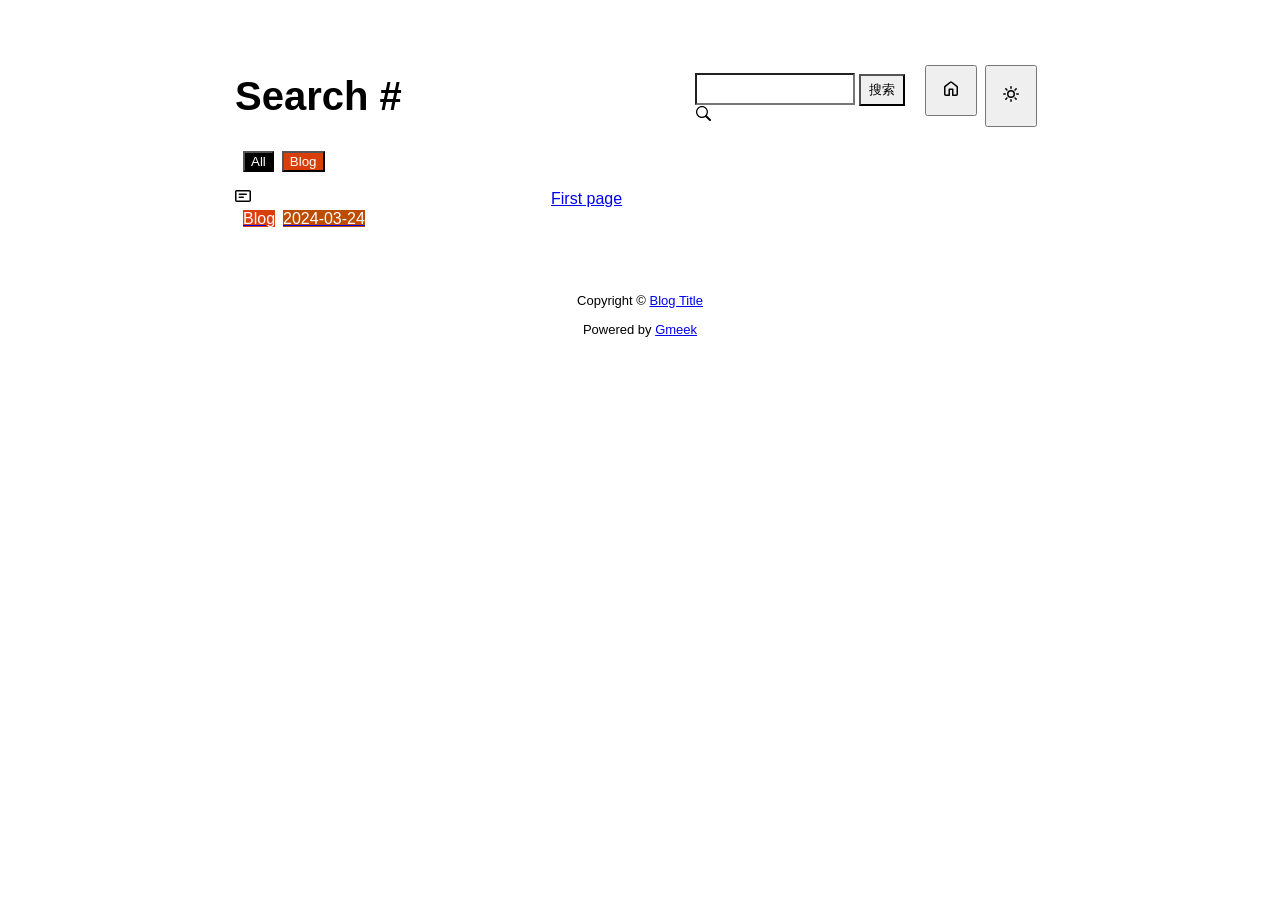
==== docs/tag.html @ 1b7f5eff "🎉auto update by Gmeek action" ====
<!DOCTYPE html>
<html data-color-mode="light" data-dark-theme="dark" data-light-theme="light" lang="zh-CN">
<head>
    <meta content="text/html; charset=utf-8" http-equiv="content-type" />
    <meta name="viewport" content="width=device-width,initial-scale=1.0">
    <meta http-equiv="X-UA-Compatible" content="IE=edge">
    <link href="//cdn.staticfile.net/Primer/21.0.7/primer.css" rel="stylesheet" />
    <link rel="icon" href="https://github.githubassets.com/favicons/favicon.svg">
    <script>
        if(localStorage.getItem("meek_theme")==null){}
        else if(localStorage.getItem("meek_theme")=="dark"){document.getElementsByTagName("html")[0].attributes.getNamedItem("data-color-mode").value="dark";}
        else if(localStorage.getItem("meek_theme")=="light"){document.getElementsByTagName("html")[0].attributes.getNamedItem("data-color-mode").value="light";}
    </script>
    
<meta name="description" content="Blog Title search page">
<title>Blog Title - Tag</title>

</head>
<style>
body{box-sizing: border-box;min-width: 200px;max-width: 900px;margin: 20px auto;padding: 45px;font-size: 16px;font-family: sans-serif;line-height: 1.25;}
#header{display:flex;padding-bottom:8px;border-bottom: 1px solid var(--borderColor-muted, var(--color-border-muted));margin-bottom: 16px;}
#footer {margin-top:64px; text-align: center;font-size: small;}

</style>

<style>
.tagTitle{margin:auto 0;font-size:40px;font-weight:bold;overflow:hidden;white-space:nowrap;text-overflow:ellipsis;}
.title-right{display:flex;margin:auto 0 0 auto;}
.title-right .circle{padding: 14px 16px;margin-right:8px;}

.subnav-search{width:222px;margin-top:8px;margin-right:8px;}
.subnav-search-input{width:160px;border-top-right-radius:0px;border-bottom-right-radius:0px;}
.subnav-search button{padding:5px 8px;border-top-left-radius:0px;border-bottom-left-radius:0px;}

.SideNav-icon{margin-right: 16px}
.Label{color: #fff;margin-left:8px;}
.genTime{float: right;}
.d-flex{min-width:0;}
.listTitle{overflow:hidden;white-space:nowrap;text-overflow: ellipsis;max-width: 100%;}
.listLabels{white-space:nowrap;}

@media (max-width: 600px) {
    body { padding: 8px;}
    .tagTitle{display:none;}
    .LabelTime{display:none;}
}
</style>


<body>
    <div id="header">
<span class="tagTitle"><span>Loading</span><span class="AnimatedEllipsis"></span></span>
<div class="title-right">
    <div class="subnav-search">
        <input type="search" class="form-control subnav-search-input float-left" aria-label="Search site" value="" style="height:32px;">
        <button class="btn float-left" type="submit" onclick="javascript:searchShow()">搜索</button>
        <svg class="subnav-search-icon octicon octicon-search" width="16" height="16" viewBox="0 0 16 16" aria-hidden="true">
            <path id="searchSVG" fill-rule="evenodd"></path>
        </svg>
    </div>
    <a href="https://zhjhaibin.github.io/zhjhaibin"><button id="buttonHome" class="btn btn-invisible circle" title="首页">
        <svg class="octicon" width="16" height="16">
            <path id="pathHome" fill-rule="evenodd"></path>
        </svg>
    </button></a>
    <button class="btn btn-invisible circle" onclick="modeSwitch()" title="切换主题">
        <svg class="octicon" width="16" height="16" >
            <path id="themeSwitch" fill-rule="evenodd"></path>
        </svg>
    </button>
</div>
</div>
    <div id="content">
<div id="tagLable" style="margin-bottom: 16px;"></div>
<nav class="SideNav"></nav>
<div class="notFind" style="display:none;font-size:24px;margin:8px;">Not Find</div>
</div>
    <div id="footer">Copyright © <span id="year"></span><a href="https://zhjhaibin.github.io/zhjhaibin"> Blog Title </a>
<p>
<span id="runday"></span>Powered by <a href="https://meekdai.com/Gmeek.html" target="_blank">Gmeek</a>
</p>

<script>
if(""!=""){
    var now=new Date();
    var startSite=new Date("");
    var diff=now.getTime()-startSite.getTime();
    var diffDay=Math.floor(diff/(1000*60*60*24));
    document.getElementById("year").innerHTML=now.getFullYear();
    if(""!=""){document.getElementById("runday").innerHTML=" • "+"网站运行"+diffDay+"天"+" • ";}
    else{document.getElementById("runday").innerHTML="网站运行"+diffDay+"天"+" • ";}
}
</script>
</div>
</body>
<script>
var IconList={'sun': 'M8 10.5a2.5 2.5 0 100-5 2.5 2.5 0 000 5zM8 12a4 4 0 100-8 4 4 0 000 8zM8 0a.75.75 0 01.75.75v1.5a.75.75 0 01-1.5 0V.75A.75.75 0 018 0zm0 13a.75.75 0 01.75.75v1.5a.75.75 0 01-1.5 0v-1.5A.75.75 0 018 13zM2.343 2.343a.75.75 0 011.061 0l1.06 1.061a.75.75 0 01-1.06 1.06l-1.06-1.06a.75.75 0 010-1.06zm9.193 9.193a.75.75 0 011.06 0l1.061 1.06a.75.75 0 01-1.06 1.061l-1.061-1.06a.75.75 0 010-1.061zM16 8a.75.75 0 01-.75.75h-1.5a.75.75 0 010-1.5h1.5A.75.75 0 0116 8zM3 8a.75.75 0 01-.75.75H.75a.75.75 0 010-1.5h1.5A.75.75 0 013 8zm10.657-5.657a.75.75 0 010 1.061l-1.061 1.06a.75.75 0 11-1.06-1.06l1.06-1.06a.75.75 0 011.06 0zm-9.193 9.193a.75.75 0 010 1.06l-1.06 1.061a.75.75 0 11-1.061-1.06l1.06-1.061a.75.75 0 011.061 0z', 'moon': 'M9.598 1.591a.75.75 0 01.785-.175 7 7 0 11-8.967 8.967.75.75 0 01.961-.96 5.5 5.5 0 007.046-7.046.75.75 0 01.175-.786zm1.616 1.945a7 7 0 01-7.678 7.678 5.5 5.5 0 107.678-7.678z', 'home': 'M6.906.664a1.749 1.749 0 0 1 2.187 0l5.25 4.2c.415.332.657.835.657 1.367v7.019A1.75 1.75 0 0 1 13.25 15h-3.5a.75.75 0 0 1-.75-.75V9H7v5.25a.75.75 0 0 1-.75.75h-3.5A1.75 1.75 0 0 1 1 13.25V6.23c0-.531.242-1.034.657-1.366l5.25-4.2Zm1.25 1.171a.25.25 0 0 0-.312 0l-5.25 4.2a.25.25 0 0 0-.094.196v7.019c0 .138.112.25.25.25H5.5V8.25a.75.75 0 0 1 .75-.75h3.5a.75.75 0 0 1 .75.75v5.25h2.75a.25.25 0 0 0 .25-.25V6.23a.25.25 0 0 0-.094-.195Z', 'search': 'M15.7 13.3l-3.81-3.83A5.93 5.93 0 0 0 13 6c0-3.31-2.69-6-6-6S1 2.69 1 6s2.69 6 6 6c1.3 0 2.48-.41 3.47-1.11l3.83 3.81c.19.2.45.3.7.3.25 0 .52-.09.7-.3a.996.996 0 0 0 0-1.41v.01zM7 10.7c-2.59 0-4.7-2.11-4.7-4.7 0-2.59 2.11-4.7 4.7-4.7 2.59 0 4.7 2.11 4.7 4.7 0 2.59-2.11 4.7-4.7 4.7z', 'post': 'M0 3.75C0 2.784.784 2 1.75 2h12.5c.966 0 1.75.784 1.75 1.75v8.5A1.75 1.75 0 0 1 14.25 14H1.75A1.75 1.75 0 0 1 0 12.25Zm1.75-.25a.25.25 0 0 0-.25.25v8.5c0 .138.112.25.25.25h12.5a.25.25 0 0 0 .25-.25v-8.5a.25.25 0 0 0-.25-.25ZM3.5 6.25a.75.75 0 0 1 .75-.75h7a.75.75 0 0 1 0 1.5h-7a.75.75 0 0 1-.75-.75Zm.75 2.25h4a.75.75 0 0 1 0 1.5h-4a.75.75 0 0 1 0-1.5Z'};
var utterancesLoad=0;
if(localStorage.getItem("meek_theme")==null){localStorage.setItem("meek_theme","light");changeLight();}
else if(localStorage.getItem("meek_theme")=="dark"){changeDark();}
else if(localStorage.getItem("meek_theme")=="light"){changeLight();}

function changeDark(){
    document.getElementsByTagName("html")[0].attributes.getNamedItem("data-color-mode").value="dark";
    document.getElementById("themeSwitch").setAttribute("d",value=IconList["moon"]);
    document.getElementById("themeSwitch").parentNode.style.color="#00f0ff";
    if(utterancesLoad==1){utterancesTheme("dark-blue");}
}
function changeLight(){
    document.getElementsByTagName("html")[0].attributes.getNamedItem("data-color-mode").value="light";
    document.getElementById("themeSwitch").setAttribute("d",value=IconList["sun"]);
    document.getElementById("themeSwitch").parentNode.style.color="#ff5000";
    if(utterancesLoad==1){utterancesTheme("github-light");}
}
function modeSwitch(){
    if(document.getElementsByTagName("html")[0].attributes[0].value=="light"){changeDark();localStorage.setItem("meek_theme","dark");}
    else{changeLight();localStorage.setItem("meek_theme","light");}
}
function utterancesTheme(theme){
    const message = {type: 'set-theme',theme: theme};
    const iframe = document.getElementsByClassName('utterances-frame')[0];
    iframe.contentWindow.postMessage(message, 'https://utteranc.es');
}

console.log("\n %c Gmeek last %c https://github.com/Meekdai/Gmeek \n\n", "color: #fff; background-image: linear-gradient(90deg, rgb(47, 172, 178) 0%, rgb(45, 190, 96) 100%); padding:5px 1px;", "background-image: linear-gradient(90deg, rgb(45, 190, 96) 0%, rgb(255, 255, 255) 100%); padding:5px 0;");
</script>

<script>
document.getElementById("pathHome").setAttribute("d",IconList["home"]);
document.getElementById("searchSVG").setAttribute("d",IconList["search"]);

tagList=[];
jsonData='';
let requestJson="postList.json"
let request=new XMLHttpRequest();
request.open("GET",requestJson);
request.responseType='text';
request.send();
request.onload=function(){
    jsonData=JSON.parse(request.response);
    console.log(jsonData);
    showList();
    setClassDisplay(decodeURI(window.location.hash.slice(1)));
}

function showList(){
    let SideNav=document.getElementsByClassName("SideNav")[0];
    SideNav.setAttribute("class","SideNav border");
    let tagLable=document.getElementById("tagLable");

    if(tagList.length==0){
        let showLabels=document.createElement("button");
        showLabels.setAttribute("class","Label");
        showLabels.setAttribute("style","background-color:#000");
        showLabels.innerHTML="All";
        showLabels.setAttribute("onclick","javascript:updateShowTag('All');");
        tagLable.appendChild(showLabels);
    }
    for(i in jsonData){
        if(!(tagList.includes(jsonData[i]['label']))){
            tagList.push(jsonData[i]['label']);
            let showLabels=document.createElement("button");
            showLabels.setAttribute("class","Label");
            showLabels.setAttribute("style","background-color:"+jsonData[i]['labelColor']);
            showLabels.innerHTML=jsonData[i]['label'];
            showLabels.setAttribute("onclick","javascript:updateShowTag('"+jsonData[i]['label']+"');");
            tagLable.appendChild(showLabels);
        }

        let div=document.createElement("div");
        div.setAttribute("class","lists "+jsonData[i]['label']);
        let item=document.createElement("a");
        item.setAttribute("class","SideNav-item d-flex flex-items-center flex-justify-between");
        item.setAttribute("href",jsonData[i]['postUrl']);

        let center=document.createElement("div");
        center.setAttribute("class","d-flex flex-items-center");

        svg=document.createElementNS('http://www.w3.org/2000/svg','svg');
        path=document.createElementNS("http://www.w3.org/2000/svg","path"); 
        span=document.createElement("span");
        svg.setAttributeNS(null,"class","SideNav-icon octicon");
        svg.setAttributeNS(null,"style","witdh:16px;height:16px");
        path.setAttributeNS(null, "d", IconList["post"]);
        svg.appendChild(path);

        let title=document.createElement("span");
        title.setAttribute("class","listTitle");
        title.innerHTML=jsonData[i]['postTitle'];
        center.appendChild(svg);
        center.appendChild(title);

        let listLabels=document.createElement("div");
        listLabels.setAttribute("class","listLabels");
        let LabelName=document.createElement("span");
        LabelName.setAttribute("class","Label LabelName");
        LabelName.setAttribute("style","background-color:"+jsonData[i]['labelColor']);
        LabelName.innerHTML=jsonData[i]['label'];
        listLabels.appendChild(LabelName);
        let LabelTime=document.createElement("span");
        LabelTime.setAttribute("class","Label LabelTime");
        LabelTime.setAttribute("style","background-color:"+jsonData[i]['dateLabelColor']);
        LabelTime.innerHTML=jsonData[i]['createdDate'];
        listLabels.appendChild(LabelTime);

        item.appendChild(center);
        item.appendChild(listLabels);
        div.appendChild(item);
        SideNav.appendChild(div);
    }
}

function updateShowTag(label){
    if(window.location.hash.slice(1)!=encodeURI(label)){
        window.location.hash="#"+(label);
        setClassDisplay(label);
    }
}

function setClassDisplay(lable){
    let lists = document.getElementsByClassName("lists");
    let tagTitle = document.getElementsByClassName("tagTitle")[0];
    tagTitle.innerHTML="Tag #"+lable;
    document.title=lable+" - Blog Title";
    document.getElementsByClassName("subnav-search-input")[0].value='';
    if(lable=="All"){
        for(let i = 0; i < lists.length; i++){lists[i].style.display='block';}
        document.getElementsByClassName("notFind")[0].style.display='none';
    }
    else if(tagList.indexOf(lable)!=-1){
        for(let i = 0; i < lists.length; i++){
            lists[i].style.display='none';
        }

        let lables = document.getElementsByClassName(lable);
        for(let i = 0; i < lables.length; i++){
            lables[i].style.display='block';
        }
        document.getElementsByClassName("notFind")[0].style.display='none';
    }
    else{
        document.getElementsByClassName("subnav-search-input")[0].value=lable;
        searchShow();
    }
}

function searchShow(){
    let lists = document.getElementsByClassName("lists");
    let tagTitle = document.getElementsByClassName("tagTitle")[0];
    let searchInput = document.getElementsByClassName("subnav-search-input")[0].value;
    tagTitle.innerHTML="Search #"+searchInput;
    if(searchInput==''){document.title="Search - Blog Title";}
    else{document.title=searchInput+" - Blog Title";}
    let a=0;
    window.location.hash="#"+(searchInput);
    for(let i = 0; i < lists.length; i++){
        if(lists[i].childNodes[0].childNodes[0].childNodes[1].innerHTML.toUpperCase().indexOf(searchInput.toUpperCase())==-1){lists[i].style.display='none';}
        else{lists[i].style.display='block';a=a+1;}
    }
    if(a==0){
        let notFind=document.getElementsByClassName("notFind")[0];
        notFind.style.display='block';
        notFind.innerHTML='Not Find "'+searchInput+'"';
    }
    else{document.getElementsByClassName("notFind")[0].style.display='none';}
}

</script>


</html>
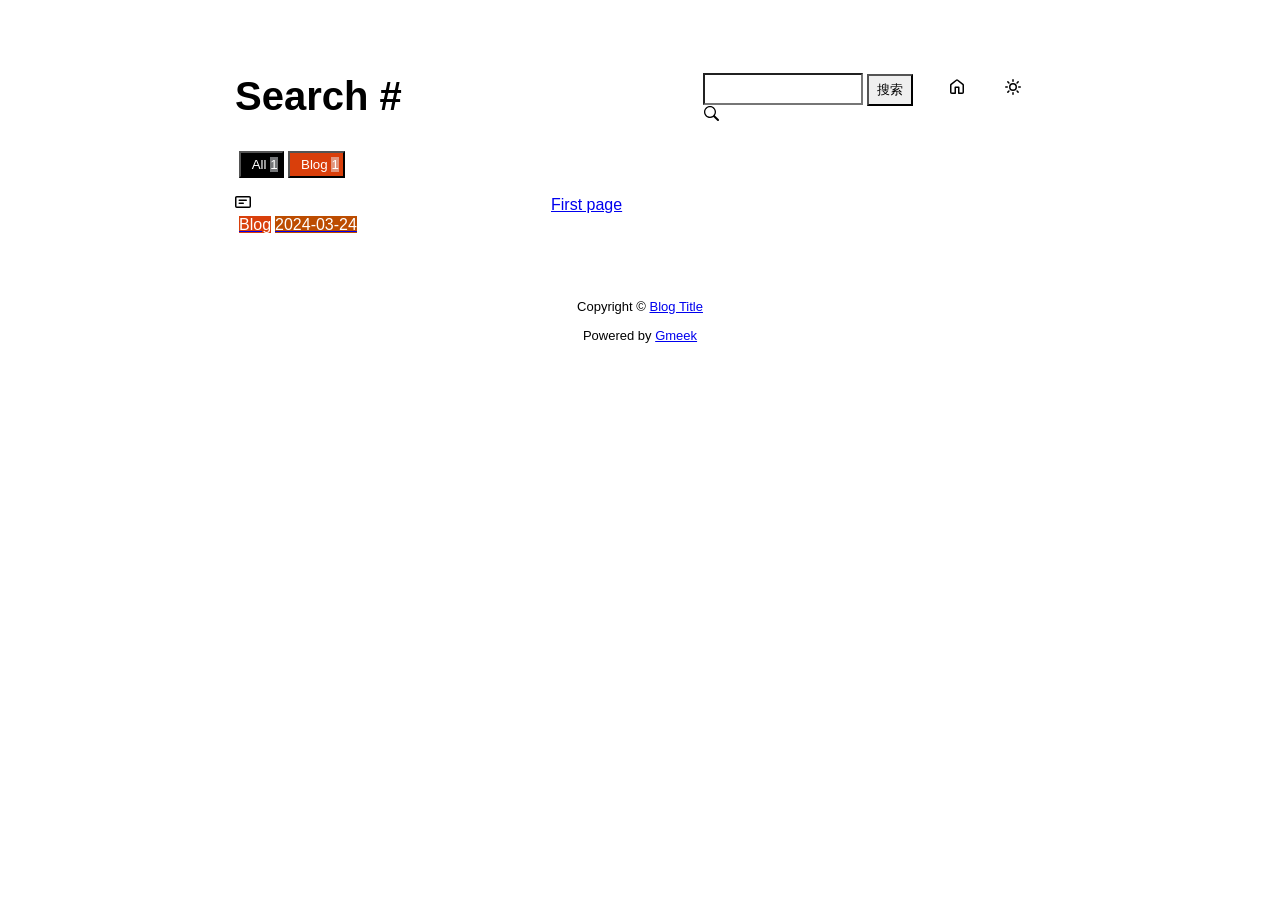
==== commit 8c5ce80c: "🎉auto update by Gmeek action" ====
--- a/docs/tag.html
+++ b/docs/tag.html
@@ -5,13 +5,10 @@
     <meta name="viewport" content="width=device-width,initial-scale=1.0">
     <meta http-equiv="X-UA-Compatible" content="IE=edge">
     <link href="//cdn.staticfile.net/Primer/21.0.7/primer.css" rel="stylesheet" />
-    <link rel="icon" href="https://github.githubassets.com/favicons/favicon.svg">
-    <script>
-        if(localStorage.getItem("meek_theme")==null){}
-        else if(localStorage.getItem("meek_theme")=="dark"){document.getElementsByTagName("html")[0].attributes.getNamedItem("data-color-mode").value="dark";}
-        else if(localStorage.getItem("meek_theme")=="light"){document.getElementsByTagName("html")[0].attributes.getNamedItem("data-color-mode").value="light";}
+    <link rel="icon" href="https://github.githubassets.com/favicons/favicon.svg"><script>
+        let theme = localStorage.getItem("meek_theme") || "light";
+        document.documentElement.setAttribute("data-color-mode", theme);
     </script>
-    
 <meta name="description" content="Blog Title search page">
 <title>Blog Title - Tag</title>
 
@@ -32,8 +29,11 @@
 .subnav-search-input{width:160px;border-top-right-radius:0px;border-bottom-right-radius:0px;}
 .subnav-search button{padding:5px 8px;border-top-left-radius:0px;border-bottom-left-radius:0px;}
 
-.SideNav-icon{margin-right: 16px}
-.Label{color: #fff;margin-left:8px;}
+.SideNav-icon{margin-right:16px}
+.Label{color: #fff;margin-left:4px;}
+#taglabel .Label {margin-bottom:8px;}
+.Counter{color:#fff;background-color:rgba(234, 238, 242, 0.5)}
+
 .genTime{float: right;}
 .d-flex{min-width:0;}
 .listTitle{overflow:hidden;white-space:nowrap;text-overflow: ellipsis;max-width: 100%;}
@@ -58,20 +58,20 @@
             <path id="searchSVG" fill-rule="evenodd"></path>
         </svg>
     </div>
-    <a href="https://zhjhaibin.github.io/zhjhaibin"><button id="buttonHome" class="btn btn-invisible circle" title="首页">
+    <a href="https://zhjhaibin.github.io/zhjhaibin" id="buttonHome" class="btn btn-invisible circle" title="首页">
         <svg class="octicon" width="16" height="16">
             <path id="pathHome" fill-rule="evenodd"></path>
         </svg>
-    </button></a>
-    <button class="btn btn-invisible circle" onclick="modeSwitch()" title="切换主题">
+    </a>
+    <a class="btn btn-invisible circle" onclick="modeSwitch()" title="切换主题">
         <svg class="octicon" width="16" height="16" >
             <path id="themeSwitch" fill-rule="evenodd"></path>
         </svg>
-    </button>
+    </a>
 </div>
 </div>
     <div id="content">
-<div id="tagLable" style="margin-bottom: 16px;"></div>
+<div id="taglabel" style="margin-bottom:8px;"></div>
 <nav class="SideNav"></nav>
 <div class="notFind" style="display:none;font-size:24px;margin:8px;">Not Find</div>
 </div>
@@ -94,35 +94,35 @@
 </div>
 </body>
 <script>
-var IconList={'sun': 'M8 10.5a2.5 2.5 0 100-5 2.5 2.5 0 000 5zM8 12a4 4 0 100-8 4 4 0 000 8zM8 0a.75.75 0 01.75.75v1.5a.75.75 0 01-1.5 0V.75A.75.75 0 018 0zm0 13a.75.75 0 01.75.75v1.5a.75.75 0 01-1.5 0v-1.5A.75.75 0 018 13zM2.343 2.343a.75.75 0 011.061 0l1.06 1.061a.75.75 0 01-1.06 1.06l-1.06-1.06a.75.75 0 010-1.06zm9.193 9.193a.75.75 0 011.06 0l1.061 1.06a.75.75 0 01-1.06 1.061l-1.061-1.06a.75.75 0 010-1.061zM16 8a.75.75 0 01-.75.75h-1.5a.75.75 0 010-1.5h1.5A.75.75 0 0116 8zM3 8a.75.75 0 01-.75.75H.75a.75.75 0 010-1.5h1.5A.75.75 0 013 8zm10.657-5.657a.75.75 0 010 1.061l-1.061 1.06a.75.75 0 11-1.06-1.06l1.06-1.06a.75.75 0 011.06 0zm-9.193 9.193a.75.75 0 010 1.06l-1.06 1.061a.75.75 0 11-1.061-1.06l1.06-1.061a.75.75 0 011.061 0z', 'moon': 'M9.598 1.591a.75.75 0 01.785-.175 7 7 0 11-8.967 8.967.75.75 0 01.961-.96 5.5 5.5 0 007.046-7.046.75.75 0 01.175-.786zm1.616 1.945a7 7 0 01-7.678 7.678 5.5 5.5 0 107.678-7.678z', 'home': 'M6.906.664a1.749 1.749 0 0 1 2.187 0l5.25 4.2c.415.332.657.835.657 1.367v7.019A1.75 1.75 0 0 1 13.25 15h-3.5a.75.75 0 0 1-.75-.75V9H7v5.25a.75.75 0 0 1-.75.75h-3.5A1.75 1.75 0 0 1 1 13.25V6.23c0-.531.242-1.034.657-1.366l5.25-4.2Zm1.25 1.171a.25.25 0 0 0-.312 0l-5.25 4.2a.25.25 0 0 0-.094.196v7.019c0 .138.112.25.25.25H5.5V8.25a.75.75 0 0 1 .75-.75h3.5a.75.75 0 0 1 .75.75v5.25h2.75a.25.25 0 0 0 .25-.25V6.23a.25.25 0 0 0-.094-.195Z', 'search': 'M15.7 13.3l-3.81-3.83A5.93 5.93 0 0 0 13 6c0-3.31-2.69-6-6-6S1 2.69 1 6s2.69 6 6 6c1.3 0 2.48-.41 3.47-1.11l3.83 3.81c.19.2.45.3.7.3.25 0 .52-.09.7-.3a.996.996 0 0 0 0-1.41v.01zM7 10.7c-2.59 0-4.7-2.11-4.7-4.7 0-2.59 2.11-4.7 4.7-4.7 2.59 0 4.7 2.11 4.7 4.7 0 2.59-2.11 4.7-4.7 4.7z', 'post': 'M0 3.75C0 2.784.784 2 1.75 2h12.5c.966 0 1.75.784 1.75 1.75v8.5A1.75 1.75 0 0 1 14.25 14H1.75A1.75 1.75 0 0 1 0 12.25Zm1.75-.25a.25.25 0 0 0-.25.25v8.5c0 .138.112.25.25.25h12.5a.25.25 0 0 0 .25-.25v-8.5a.25.25 0 0 0-.25-.25ZM3.5 6.25a.75.75 0 0 1 .75-.75h7a.75.75 0 0 1 0 1.5h-7a.75.75 0 0 1-.75-.75Zm.75 2.25h4a.75.75 0 0 1 0 1.5h-4a.75.75 0 0 1 0-1.5Z'};
+var IconList={'sun': 'M8 10.5a2.5 2.5 0 100-5 2.5 2.5 0 000 5zM8 12a4 4 0 100-8 4 4 0 000 8zM8 0a.75.75 0 01.75.75v1.5a.75.75 0 01-1.5 0V.75A.75.75 0 018 0zm0 13a.75.75 0 01.75.75v1.5a.75.75 0 01-1.5 0v-1.5A.75.75 0 018 13zM2.343 2.343a.75.75 0 011.061 0l1.06 1.061a.75.75 0 01-1.06 1.06l-1.06-1.06a.75.75 0 010-1.06zm9.193 9.193a.75.75 0 011.06 0l1.061 1.06a.75.75 0 01-1.06 1.061l-1.061-1.06a.75.75 0 010-1.061zM16 8a.75.75 0 01-.75.75h-1.5a.75.75 0 010-1.5h1.5A.75.75 0 0116 8zM3 8a.75.75 0 01-.75.75H.75a.75.75 0 010-1.5h1.5A.75.75 0 013 8zm10.657-5.657a.75.75 0 010 1.061l-1.061 1.06a.75.75 0 11-1.06-1.06l1.06-1.06a.75.75 0 011.06 0zm-9.193 9.193a.75.75 0 010 1.06l-1.06 1.061a.75.75 0 11-1.061-1.06l1.06-1.061a.75.75 0 011.061 0z', 'moon': 'M9.598 1.591a.75.75 0 01.785-.175 7 7 0 11-8.967 8.967.75.75 0 01.961-.96 5.5 5.5 0 007.046-7.046.75.75 0 01.175-.786zm1.616 1.945a7 7 0 01-7.678 7.678 5.5 5.5 0 107.678-7.678z', 'sync': 'M1.705 8.005a.75.75 0 0 1 .834.656 5.5 5.5 0 0 0 9.592 2.97l-1.204-1.204a.25.25 0 0 1 .177-.427h3.646a.25.25 0 0 1 .25.25v3.646a.25.25 0 0 1-.427.177l-1.38-1.38A7.002 7.002 0 0 1 1.05 8.84a.75.75 0 0 1 .656-.834ZM8 2.5a5.487 5.487 0 0 0-4.131 1.869l1.204 1.204A.25.25 0 0 1 4.896 6H1.25A.25.25 0 0 1 1 5.75V2.104a.25.25 0 0 1 .427-.177l1.38 1.38A7.002 7.002 0 0 1 14.95 7.16a.75.75 0 0 1-1.49.178A5.5 5.5 0 0 0 8 2.5Z', 'home': 'M6.906.664a1.749 1.749 0 0 1 2.187 0l5.25 4.2c.415.332.657.835.657 1.367v7.019A1.75 1.75 0 0 1 13.25 15h-3.5a.75.75 0 0 1-.75-.75V9H7v5.25a.75.75 0 0 1-.75.75h-3.5A1.75 1.75 0 0 1 1 13.25V6.23c0-.531.242-1.034.657-1.366l5.25-4.2Zm1.25 1.171a.25.25 0 0 0-.312 0l-5.25 4.2a.25.25 0 0 0-.094.196v7.019c0 .138.112.25.25.25H5.5V8.25a.75.75 0 0 1 .75-.75h3.5a.75.75 0 0 1 .75.75v5.25h2.75a.25.25 0 0 0 .25-.25V6.23a.25.25 0 0 0-.094-.195Z', 'search': 'M15.7 13.3l-3.81-3.83A5.93 5.93 0 0 0 13 6c0-3.31-2.69-6-6-6S1 2.69 1 6s2.69 6 6 6c1.3 0 2.48-.41 3.47-1.11l3.83 3.81c.19.2.45.3.7.3.25 0 .52-.09.7-.3a.996.996 0 0 0 0-1.41v.01zM7 10.7c-2.59 0-4.7-2.11-4.7-4.7 0-2.59 2.11-4.7 4.7-4.7 2.59 0 4.7 2.11 4.7 4.7 0 2.59-2.11 4.7-4.7 4.7z', 'post': 'M0 3.75C0 2.784.784 2 1.75 2h12.5c.966 0 1.75.784 1.75 1.75v8.5A1.75 1.75 0 0 1 14.25 14H1.75A1.75 1.75 0 0 1 0 12.25Zm1.75-.25a.25.25 0 0 0-.25.25v8.5c0 .138.112.25.25.25h12.5a.25.25 0 0 0 .25-.25v-8.5a.25.25 0 0 0-.25-.25ZM3.5 6.25a.75.75 0 0 1 .75-.75h7a.75.75 0 0 1 0 1.5h-7a.75.75 0 0 1-.75-.75Zm.75 2.25h4a.75.75 0 0 1 0 1.5h-4a.75.75 0 0 1 0-1.5Z'};
 var utterancesLoad=0;
-if(localStorage.getItem("meek_theme")==null){localStorage.setItem("meek_theme","light");changeLight();}
-else if(localStorage.getItem("meek_theme")=="dark"){changeDark();}
-else if(localStorage.getItem("meek_theme")=="light"){changeLight();}
-
-function changeDark(){
-    document.getElementsByTagName("html")[0].attributes.getNamedItem("data-color-mode").value="dark";
-    document.getElementById("themeSwitch").setAttribute("d",value=IconList["moon"]);
-    document.getElementById("themeSwitch").parentNode.style.color="#00f0ff";
-    if(utterancesLoad==1){utterancesTheme("dark-blue");}
-}
-function changeLight(){
-    document.getElementsByTagName("html")[0].attributes.getNamedItem("data-color-mode").value="light";
-    document.getElementById("themeSwitch").setAttribute("d",value=IconList["sun"]);
-    document.getElementById("themeSwitch").parentNode.style.color="#ff5000";
-    if(utterancesLoad==1){utterancesTheme("github-light");}
+
+let themeSettings={
+    "dark": ["dark","moon","#00f0ff","dark-blue"],
+    "light": ["light","sun","#ff5000","github-light"],
+    "auto": ["auto","sync","","preferred-color-scheme"]
+};
+function changeTheme(mode, icon, color, utheme){
+    document.documentElement.setAttribute("data-color-mode",mode);
+    document.getElementById("themeSwitch").setAttribute("d",value=IconList[icon]);
+    document.getElementById("themeSwitch").parentNode.style.color=color;
+    if(utterancesLoad==1){utterancesTheme(utheme);}
 }
 function modeSwitch(){
-    if(document.getElementsByTagName("html")[0].attributes[0].value=="light"){changeDark();localStorage.setItem("meek_theme","dark");}
-    else{changeLight();localStorage.setItem("meek_theme","light");}
+    let currentMode=document.documentElement.getAttribute('data-color-mode');
+    let newMode = currentMode === "light" ? "dark" : currentMode === "dark" ? "auto" : "light";
+    localStorage.setItem("meek_theme", newMode);
+    if(themeSettings[newMode]){
+        changeTheme(...themeSettings[newMode]);
+    }
 }
 function utterancesTheme(theme){
-    const message = {type: 'set-theme',theme: theme};
-    const iframe = document.getElementsByClassName('utterances-frame')[0];
-    iframe.contentWindow.postMessage(message, 'https://utteranc.es');
-}
-
-console.log("\n %c Gmeek last %c https://github.com/Meekdai/Gmeek \n\n", "color: #fff; background-image: linear-gradient(90deg, rgb(47, 172, 178) 0%, rgb(45, 190, 96) 100%); padding:5px 1px;", "background-image: linear-gradient(90deg, rgb(45, 190, 96) 0%, rgb(255, 255, 255) 100%); padding:5px 0;");
+    const message={type:'set-theme',theme: theme};
+    const iframe=document.getElementsByClassName('utterances-frame')[0];
+    iframe.contentWindow.postMessage(message,'https://utteranc.es');
+}
+if(themeSettings[theme]){changeTheme(...themeSettings[theme]);}
+console.log("\n %c Gmeek last https://github.com/Meekdai/Gmeek \n\n","padding:5px 0;background:#02d81d;color:#fff");
 </script>
 
 <script>
@@ -130,6 +130,7 @@
 document.getElementById("searchSVG").setAttribute("d",IconList["search"]);
 
 tagList=[];
+labelsCount={};
 jsonData='';
 let requestJson="postList.json"
 let request=new XMLHttpRequest();
@@ -139,74 +140,88 @@
 request.onload=function(){
     jsonData=JSON.parse(request.response);
     console.log(jsonData);
-    showList();
+    showList(labelsCount);
     setClassDisplay(decodeURI(window.location.hash.slice(1)));
 }
 
-function showList(){
+function showList(labelsCount){
     let SideNav=document.getElementsByClassName("SideNav")[0];
-    SideNav.setAttribute("class","SideNav border");
-    let tagLable=document.getElementById("tagLable");
-
-    if(tagList.length==0){
-        let showLabels=document.createElement("button");
-        showLabels.setAttribute("class","Label");
-        showLabels.setAttribute("style","background-color:#000");
-        showLabels.innerHTML="All";
-        showLabels.setAttribute("onclick","javascript:updateShowTag('All');");
-        tagLable.appendChild(showLabels);
-    }
+    SideNav.classList.add("border");
+    let taglabel=document.getElementById("taglabel");
+
+    jsonData['labelColorDict']["All"]="#000";
+    labelsCount["All"]=0;
+    for (let key in jsonData) {
+        if (key !== 'labelColorDict' && Array.isArray(jsonData[key]['labels'])) {
+            labelsCount["All"]++;
+            for (let label of jsonData[key]['labels']) {
+                labelsCount[label] = (labelsCount[label] || 0) + 1;
+            }
+        }
+    }
+
+    let sortedLabelsList = Object.keys(labelsCount).sort((a, b) => labelsCount[b] - labelsCount[a]);
+    for (let label of sortedLabelsList) {
+        tagList.push(label);
+        let showLabels = document.createElement("button");
+        showLabels.setAttribute("class", "Label");
+        showLabels.setAttribute("style", "background-color:" + jsonData['labelColorDict'][label]+";padding:4px;");
+        showLabels.innerHTML="&nbsp;&nbsp;"+label+" ";
+        showLabels.setAttribute("onclick", "javascript:updateShowTag('" + label + "');");
+
+        let LabelNum=document.createElement("span");
+        LabelNum.setAttribute("class","Counter");
+        LabelNum.innerHTML=labelsCount[label];
+        showLabels.appendChild(LabelNum);
+        taglabel.appendChild(showLabels);
+    }
+
     for(i in jsonData){
-        if(!(tagList.includes(jsonData[i]['label']))){
-            tagList.push(jsonData[i]['label']);
-            let showLabels=document.createElement("button");
-            showLabels.setAttribute("class","Label");
-            showLabels.setAttribute("style","background-color:"+jsonData[i]['labelColor']);
-            showLabels.innerHTML=jsonData[i]['label'];
-            showLabels.setAttribute("onclick","javascript:updateShowTag('"+jsonData[i]['label']+"');");
-            tagLable.appendChild(showLabels);
-        }
-
-        let div=document.createElement("div");
-        div.setAttribute("class","lists "+jsonData[i]['label']);
-        let item=document.createElement("a");
-        item.setAttribute("class","SideNav-item d-flex flex-items-center flex-justify-between");
-        item.setAttribute("href",jsonData[i]['postUrl']);
-
-        let center=document.createElement("div");
-        center.setAttribute("class","d-flex flex-items-center");
-
-        svg=document.createElementNS('http://www.w3.org/2000/svg','svg');
-        path=document.createElementNS("http://www.w3.org/2000/svg","path"); 
-        span=document.createElement("span");
-        svg.setAttributeNS(null,"class","SideNav-icon octicon");
-        svg.setAttributeNS(null,"style","witdh:16px;height:16px");
-        path.setAttributeNS(null, "d", IconList["post"]);
-        svg.appendChild(path);
-
-        let title=document.createElement("span");
-        title.setAttribute("class","listTitle");
-        title.innerHTML=jsonData[i]['postTitle'];
-        center.appendChild(svg);
-        center.appendChild(title);
-
-        let listLabels=document.createElement("div");
-        listLabels.setAttribute("class","listLabels");
-        let LabelName=document.createElement("span");
-        LabelName.setAttribute("class","Label LabelName");
-        LabelName.setAttribute("style","background-color:"+jsonData[i]['labelColor']);
-        LabelName.innerHTML=jsonData[i]['label'];
-        listLabels.appendChild(LabelName);
-        let LabelTime=document.createElement("span");
-        LabelTime.setAttribute("class","Label LabelTime");
-        LabelTime.setAttribute("style","background-color:"+jsonData[i]['dateLabelColor']);
-        LabelTime.innerHTML=jsonData[i]['createdDate'];
-        listLabels.appendChild(LabelTime);
-
-        item.appendChild(center);
-        item.appendChild(listLabels);
-        div.appendChild(item);
-        SideNav.appendChild(div);
+        if(i!='labelColorDict'){
+            let div=document.createElement("div");
+            div.setAttribute("class","lists "+jsonData[i]['labels'].join(" "));
+            let item=document.createElement("a");
+            item.setAttribute("class","SideNav-item d-flex flex-items-center flex-justify-between");
+            item.setAttribute("href",jsonData[i]['postUrl']);
+
+            let center=document.createElement("div");
+            center.setAttribute("class","d-flex flex-items-center");
+
+            svg=document.createElementNS('http://www.w3.org/2000/svg','svg');
+            path=document.createElementNS("http://www.w3.org/2000/svg","path"); 
+            span=document.createElement("span");
+            svg.setAttributeNS(null,"class","SideNav-icon octicon");
+            svg.setAttributeNS(null,"style","witdh:16px;height:16px");
+            path.setAttributeNS(null, "d", IconList["post"]);
+            svg.appendChild(path);
+
+            let title=document.createElement("span");
+            title.setAttribute("class","listTitle");
+            title.innerHTML=jsonData[i]['postTitle'];
+            center.appendChild(svg);
+            center.appendChild(title);
+
+            let listLabels=document.createElement("div");
+            listLabels.setAttribute("class","listLabels");
+            
+            for(label of jsonData[i]['labels']){
+                let LabelName=document.createElement("span");
+                LabelName.setAttribute("class","Label LabelName");
+                LabelName.setAttribute("style","background-color:"+jsonData['labelColorDict'][label]);
+                LabelName.innerHTML=label;
+                listLabels.appendChild(LabelName);
+            }
+            let LabelTime=document.createElement("span");
+            LabelTime.setAttribute("class","Label LabelTime");
+            LabelTime.setAttribute("style","background-color:"+jsonData[i]['dateLabelColor']);
+            LabelTime.innerHTML=jsonData[i]['createdDate'];
+            listLabels.appendChild(LabelTime);
+
+            item.appendChild(center);
+            item.appendChild(listLabels);
+            div.appendChild(item);
+            SideNav.appendChild(div);
+        }
     }
 }
 
@@ -217,29 +232,29 @@
     }
 }
 
-function setClassDisplay(lable){
+function setClassDisplay(label){
     let lists = document.getElementsByClassName("lists");
     let tagTitle = document.getElementsByClassName("tagTitle")[0];
-    tagTitle.innerHTML="Tag #"+lable;
-    document.title=lable+" - Blog Title";
+    tagTitle.innerHTML="Tag #"+label;
+    document.title=label+" - Blog Title";
     document.getElementsByClassName("subnav-search-input")[0].value='';
-    if(lable=="All"){
+    if(label=="All"){
         for(let i = 0; i < lists.length; i++){lists[i].style.display='block';}
         document.getElementsByClassName("notFind")[0].style.display='none';
     }
-    else if(tagList.indexOf(lable)!=-1){
+    else if(tagList.indexOf(label)!=-1){
         for(let i = 0; i < lists.length; i++){
             lists[i].style.display='none';
         }
 
-        let lables = document.getElementsByClassName(lable);
-        for(let i = 0; i < lables.length; i++){
-            lables[i].style.display='block';
+        let labels = document.getElementsByClassName(label);
+        for(let i = 0; i < labels.length; i++){
+            labels[i].style.display='block';
         }
         document.getElementsByClassName("notFind")[0].style.display='none';
     }
     else{
-        document.getElementsByClassName("subnav-search-input")[0].value=lable;
+        document.getElementsByClassName("subnav-search-input")[0].value=label;
         searchShow();
     }
 }
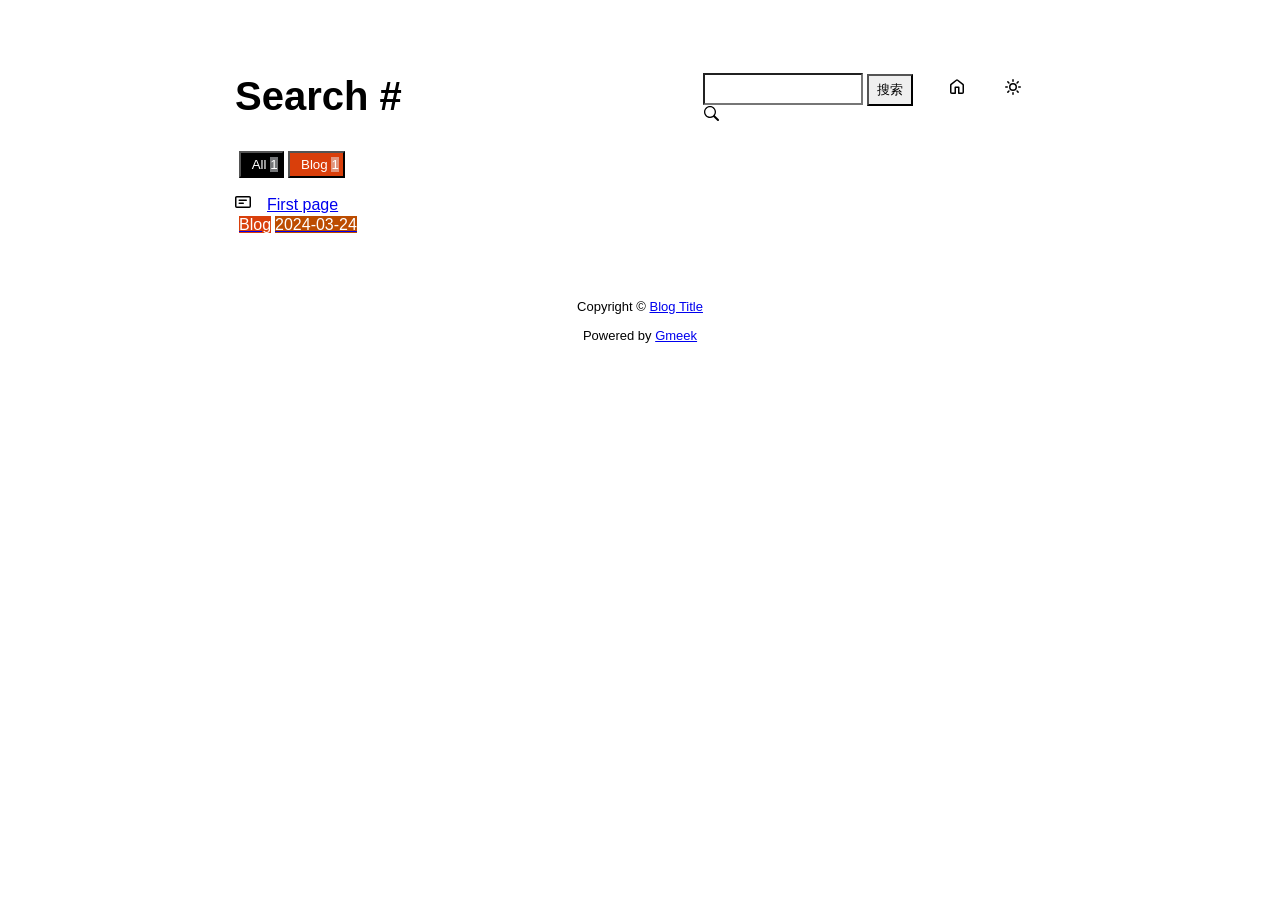
==== commit 3700ffa9: "🎉auto update by Gmeek action" ====
--- a/docs/tag.html
+++ b/docs/tag.html
@@ -191,7 +191,7 @@
             path=document.createElementNS("http://www.w3.org/2000/svg","path"); 
             span=document.createElement("span");
             svg.setAttributeNS(null,"class","SideNav-icon octicon");
-            svg.setAttributeNS(null,"style","witdh:16px;height:16px");
+            svg.setAttributeNS(null,"style","width:16px;height:16px");
             path.setAttributeNS(null, "d", IconList["post"]);
             svg.appendChild(path);
 
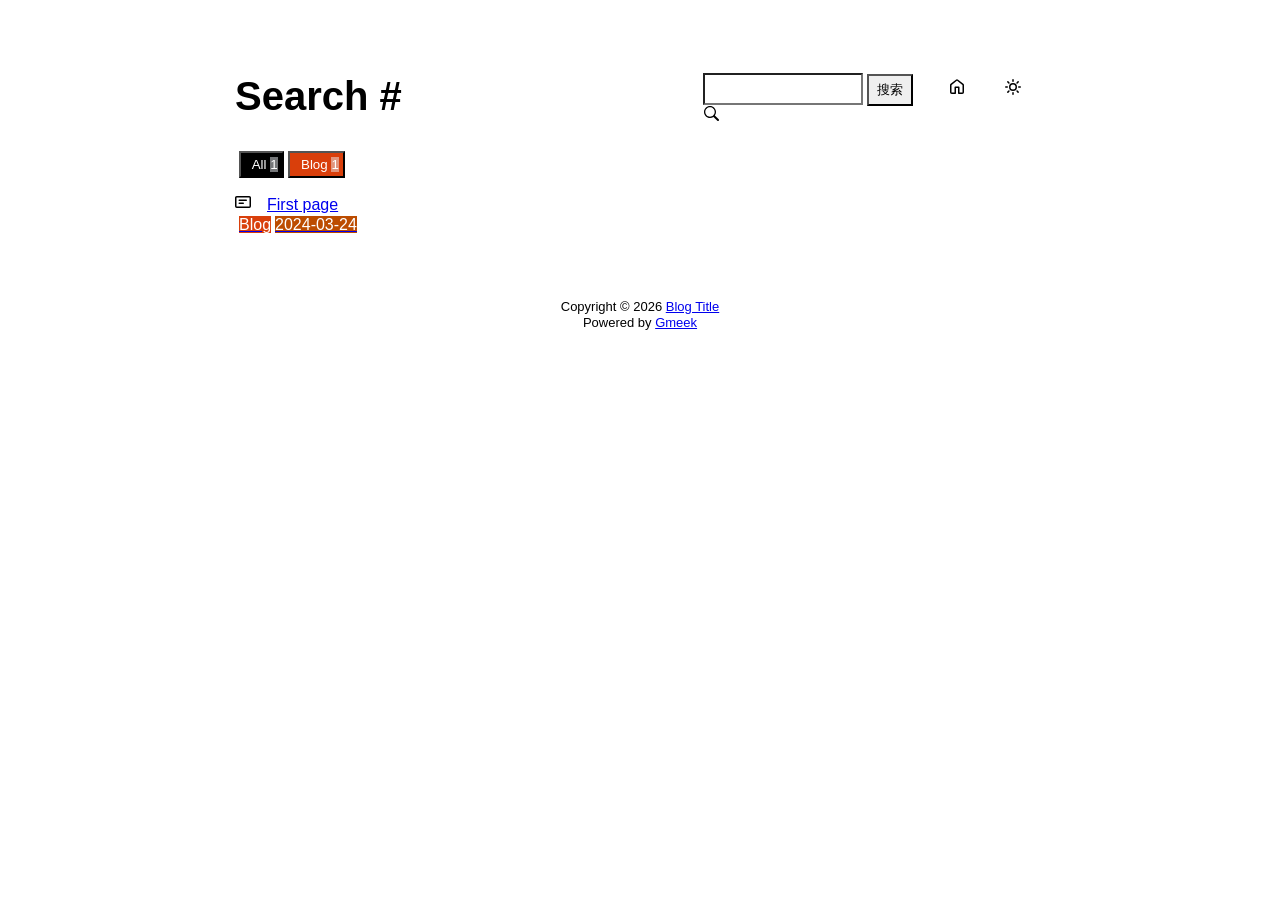
==== commit d58ee6d6: "🎉auto update by Gmeek action" ====
--- a/docs/tag.html
+++ b/docs/tag.html
@@ -4,7 +4,8 @@
     <meta content="text/html; charset=utf-8" http-equiv="content-type" />
     <meta name="viewport" content="width=device-width,initial-scale=1.0">
     <meta http-equiv="X-UA-Compatible" content="IE=edge">
-    <link href="//cdn.staticfile.net/Primer/21.0.7/primer.css" rel="stylesheet" />
+    <link href='https://mirrors.sustech.edu.cn/cdnjs/ajax/libs/Primer/21.0.7/primer.css' rel='stylesheet' />
+    
     <link rel="icon" href="https://github.githubassets.com/favicons/favicon.svg"><script>
         let theme = localStorage.getItem("meek_theme") || "light";
         document.documentElement.setAttribute("data-color-mode", theme);
@@ -75,23 +76,22 @@
 <nav class="SideNav"></nav>
 <div class="notFind" style="display:none;font-size:24px;margin:8px;">Not Find</div>
 </div>
-    <div id="footer">Copyright © <span id="year"></span><a href="https://zhjhaibin.github.io/zhjhaibin"> Blog Title </a>
-<p>
-<span id="runday"></span>Powered by <a href="https://meekdai.com/Gmeek.html" target="_blank">Gmeek</a>
-</p>
+    <div id="footer"><div id="footer1">Copyright © <span id="copyrightYear"></span> <a href="https://zhjhaibin.github.io/zhjhaibin">Blog Title</a></div>
+<div id="footer2">
+    <span id="runday"></span><span>Powered by <a href="https://meekdai.com/Gmeek.html" target="_blank">Gmeek</a></span>
+</div>
 
 <script>
+var now=new Date();
+document.getElementById("copyrightYear").innerHTML=now.getFullYear();
+
 if(""!=""){
-    var now=new Date();
     var startSite=new Date("");
     var diff=now.getTime()-startSite.getTime();
     var diffDay=Math.floor(diff/(1000*60*60*24));
-    document.getElementById("year").innerHTML=now.getFullYear();
-    if(""!=""){document.getElementById("runday").innerHTML=" • "+"网站运行"+diffDay+"天"+" • ";}
-    else{document.getElementById("runday").innerHTML="网站运行"+diffDay+"天"+" • ";}
-}
-</script>
-</div>
+    document.getElementById("runday").innerHTML="网站运行"+diffDay+"天"+" • ";
+}
+</script></div>
 </body>
 <script>
 var IconList={'sun': 'M8 10.5a2.5 2.5 0 100-5 2.5 2.5 0 000 5zM8 12a4 4 0 100-8 4 4 0 000 8zM8 0a.75.75 0 01.75.75v1.5a.75.75 0 01-1.5 0V.75A.75.75 0 018 0zm0 13a.75.75 0 01.75.75v1.5a.75.75 0 01-1.5 0v-1.5A.75.75 0 018 13zM2.343 2.343a.75.75 0 011.061 0l1.06 1.061a.75.75 0 01-1.06 1.06l-1.06-1.06a.75.75 0 010-1.06zm9.193 9.193a.75.75 0 011.06 0l1.061 1.06a.75.75 0 01-1.06 1.061l-1.061-1.06a.75.75 0 010-1.061zM16 8a.75.75 0 01-.75.75h-1.5a.75.75 0 010-1.5h1.5A.75.75 0 0116 8zM3 8a.75.75 0 01-.75.75H.75a.75.75 0 010-1.5h1.5A.75.75 0 013 8zm10.657-5.657a.75.75 0 010 1.061l-1.061 1.06a.75.75 0 11-1.06-1.06l1.06-1.06a.75.75 0 011.06 0zm-9.193 9.193a.75.75 0 010 1.06l-1.06 1.061a.75.75 0 11-1.061-1.06l1.06-1.061a.75.75 0 011.061 0z', 'moon': 'M9.598 1.591a.75.75 0 01.785-.175 7 7 0 11-8.967 8.967.75.75 0 01.961-.96 5.5 5.5 0 007.046-7.046.75.75 0 01.175-.786zm1.616 1.945a7 7 0 01-7.678 7.678 5.5 5.5 0 107.678-7.678z', 'sync': 'M1.705 8.005a.75.75 0 0 1 .834.656 5.5 5.5 0 0 0 9.592 2.97l-1.204-1.204a.25.25 0 0 1 .177-.427h3.646a.25.25 0 0 1 .25.25v3.646a.25.25 0 0 1-.427.177l-1.38-1.38A7.002 7.002 0 0 1 1.05 8.84a.75.75 0 0 1 .656-.834ZM8 2.5a5.487 5.487 0 0 0-4.131 1.869l1.204 1.204A.25.25 0 0 1 4.896 6H1.25A.25.25 0 0 1 1 5.75V2.104a.25.25 0 0 1 .427-.177l1.38 1.38A7.002 7.002 0 0 1 14.95 7.16a.75.75 0 0 1-1.49.178A5.5 5.5 0 0 0 8 2.5Z', 'home': 'M6.906.664a1.749 1.749 0 0 1 2.187 0l5.25 4.2c.415.332.657.835.657 1.367v7.019A1.75 1.75 0 0 1 13.25 15h-3.5a.75.75 0 0 1-.75-.75V9H7v5.25a.75.75 0 0 1-.75.75h-3.5A1.75 1.75 0 0 1 1 13.25V6.23c0-.531.242-1.034.657-1.366l5.25-4.2Zm1.25 1.171a.25.25 0 0 0-.312 0l-5.25 4.2a.25.25 0 0 0-.094.196v7.019c0 .138.112.25.25.25H5.5V8.25a.75.75 0 0 1 .75-.75h3.5a.75.75 0 0 1 .75.75v5.25h2.75a.25.25 0 0 0 .25-.25V6.23a.25.25 0 0 0-.094-.195Z', 'search': 'M15.7 13.3l-3.81-3.83A5.93 5.93 0 0 0 13 6c0-3.31-2.69-6-6-6S1 2.69 1 6s2.69 6 6 6c1.3 0 2.48-.41 3.47-1.11l3.83 3.81c.19.2.45.3.7.3.25 0 .52-.09.7-.3a.996.996 0 0 0 0-1.41v.01zM7 10.7c-2.59 0-4.7-2.11-4.7-4.7 0-2.59 2.11-4.7 4.7-4.7 2.59 0 4.7 2.11 4.7 4.7 0 2.59-2.11 4.7-4.7 4.7z', 'post': 'M0 3.75C0 2.784.784 2 1.75 2h12.5c.966 0 1.75.784 1.75 1.75v8.5A1.75 1.75 0 0 1 14.25 14H1.75A1.75 1.75 0 0 1 0 12.25Zm1.75-.25a.25.25 0 0 0-.25.25v8.5c0 .138.112.25.25.25h12.5a.25.25 0 0 0 .25-.25v-8.5a.25.25 0 0 0-.25-.25ZM3.5 6.25a.75.75 0 0 1 .75-.75h7a.75.75 0 0 1 0 1.5h-7a.75.75 0 0 1-.75-.75Zm.75 2.25h4a.75.75 0 0 1 0 1.5h-4a.75.75 0 0 1 0-1.5Z'};
@@ -122,7 +122,7 @@
     iframe.contentWindow.postMessage(message,'https://utteranc.es');
 }
 if(themeSettings[theme]){changeTheme(...themeSettings[theme]);}
-console.log("\n %c Gmeek last https://github.com/Meekdai/Gmeek \n\n","padding:5px 0;background:#02d81d;color:#fff");
+console.log("\n %c Gmeek last https://github.com/Meekdai/Gmeek \n","padding:5px 0;background:#02d81d;color:#fff");
 </script>
 
 <script>
@@ -282,5 +282,4 @@
 
 </script>
 
-
 </html>
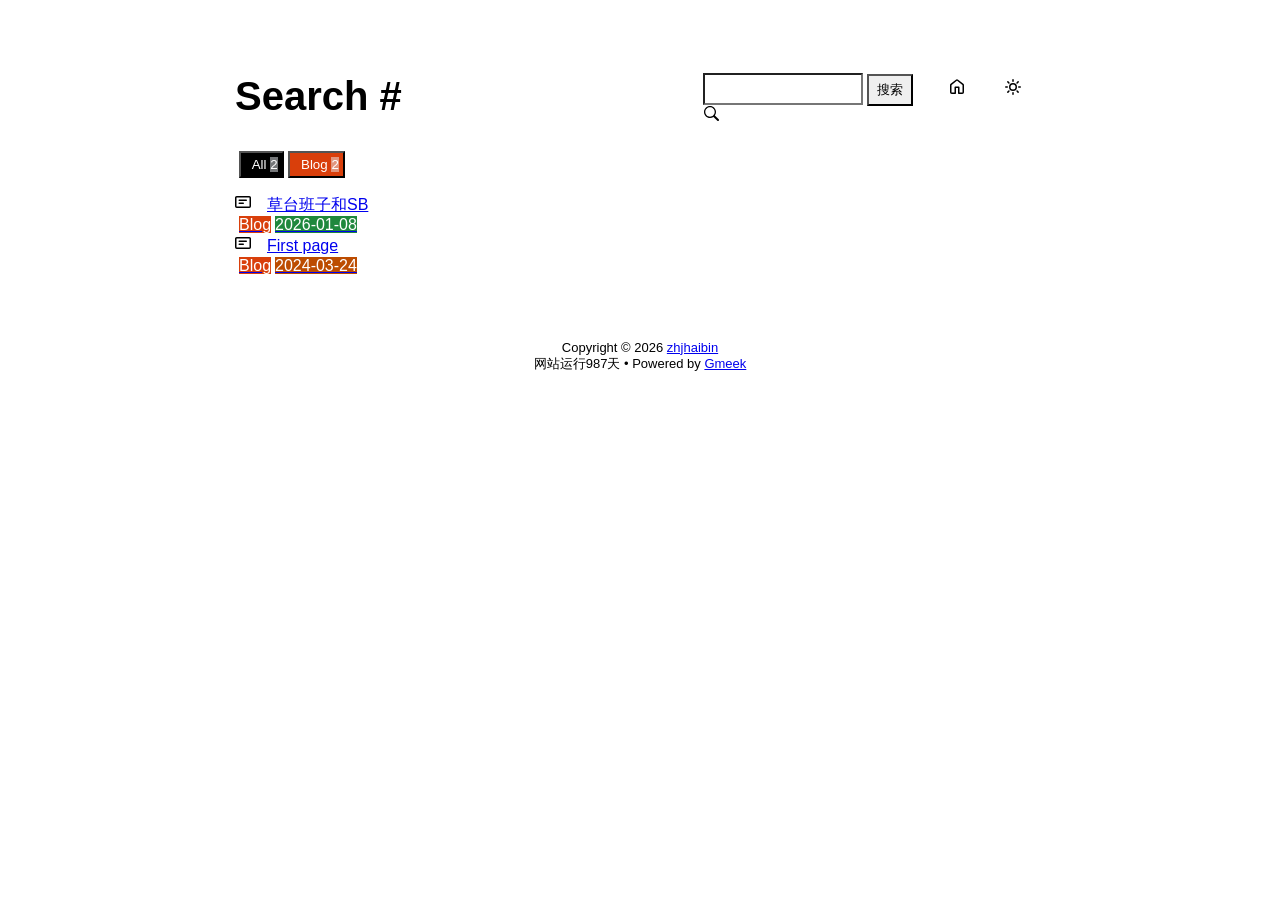
==== commit f8ff4264: "feat: improve blog publishing and maintenance" ====
--- a/docs/tag.html
+++ b/docs/tag.html
@@ -5,13 +5,13 @@
     <meta name="viewport" content="width=device-width,initial-scale=1.0">
     <meta http-equiv="X-UA-Compatible" content="IE=edge">
     <link href='https://mirrors.sustech.edu.cn/cdnjs/ajax/libs/Primer/21.0.7/primer.css' rel='stylesheet' />
-    
-    <link rel="icon" href="https://github.githubassets.com/favicons/favicon.svg"><script>
+    <link rel="stylesheet" href="/zhjhaibin/assets/blog.css">
+    <link rel="icon" href="https://avatars.githubusercontent.com/u/45322485?v=4"><script>
         let theme = localStorage.getItem("meek_theme") || "light";
         document.documentElement.setAttribute("data-color-mode", theme);
     </script>
-<meta name="description" content="Blog Title search page">
-<title>Blog Title - Tag</title>
+<meta name="description" content="zhjhaibin search page">
+<title>zhjhaibin - Tag</title>
 
 </head>
 <style>
@@ -76,7 +76,7 @@
 <nav class="SideNav"></nav>
 <div class="notFind" style="display:none;font-size:24px;margin:8px;">Not Find</div>
 </div>
-    <div id="footer"><div id="footer1">Copyright © <span id="copyrightYear"></span> <a href="https://zhjhaibin.github.io/zhjhaibin">Blog Title</a></div>
+    <div id="footer"><div id="footer1">Copyright © <span id="copyrightYear"></span> <a href="https://zhjhaibin.github.io/zhjhaibin">zhjhaibin</a></div>
 <div id="footer2">
     <span id="runday"></span><span>Powered by <a href="https://meekdai.com/Gmeek.html" target="_blank">Gmeek</a></span>
 </div>
@@ -85,8 +85,8 @@
 var now=new Date();
 document.getElementById("copyrightYear").innerHTML=now.getFullYear();
 
-if(""!=""){
-    var startSite=new Date("");
+if("2024-03-24"!=""){
+    var startSite=new Date("2024-03-24");
     var diff=now.getTime()-startSite.getTime();
     var diffDay=Math.floor(diff/(1000*60*60*24));
     document.getElementById("runday").innerHTML="网站运行"+diffDay+"天"+" • ";
@@ -122,7 +122,7 @@
     iframe.contentWindow.postMessage(message,'https://utteranc.es');
 }
 if(themeSettings[theme]){changeTheme(...themeSettings[theme]);}
-console.log("\n %c Gmeek last https://github.com/Meekdai/Gmeek \n","padding:5px 0;background:#02d81d;color:#fff");
+console.log("\n %c Gmeek v2.22 https://github.com/Meekdai/Gmeek \n","padding:5px 0;background:#02d81d;color:#fff");
 </script>
 
 <script>
@@ -236,7 +236,7 @@
     let lists = document.getElementsByClassName("lists");
     let tagTitle = document.getElementsByClassName("tagTitle")[0];
     tagTitle.innerHTML="Tag #"+label;
-    document.title=label+" - Blog Title";
+    document.title=label+" - zhjhaibin";
     document.getElementsByClassName("subnav-search-input")[0].value='';
     if(label=="All"){
         for(let i = 0; i < lists.length; i++){lists[i].style.display='block';}
@@ -264,8 +264,8 @@
     let tagTitle = document.getElementsByClassName("tagTitle")[0];
     let searchInput = document.getElementsByClassName("subnav-search-input")[0].value;
     tagTitle.innerHTML="Search #"+searchInput;
-    if(searchInput==''){document.title="Search - Blog Title";}
-    else{document.title=searchInput+" - Blog Title";}
+    if(searchInput==''){document.title="Search - zhjhaibin";}
+    else{document.title=searchInput+" - zhjhaibin";}
     let a=0;
     window.location.hash="#"+(searchInput);
     for(let i = 0; i < lists.length; i++){
